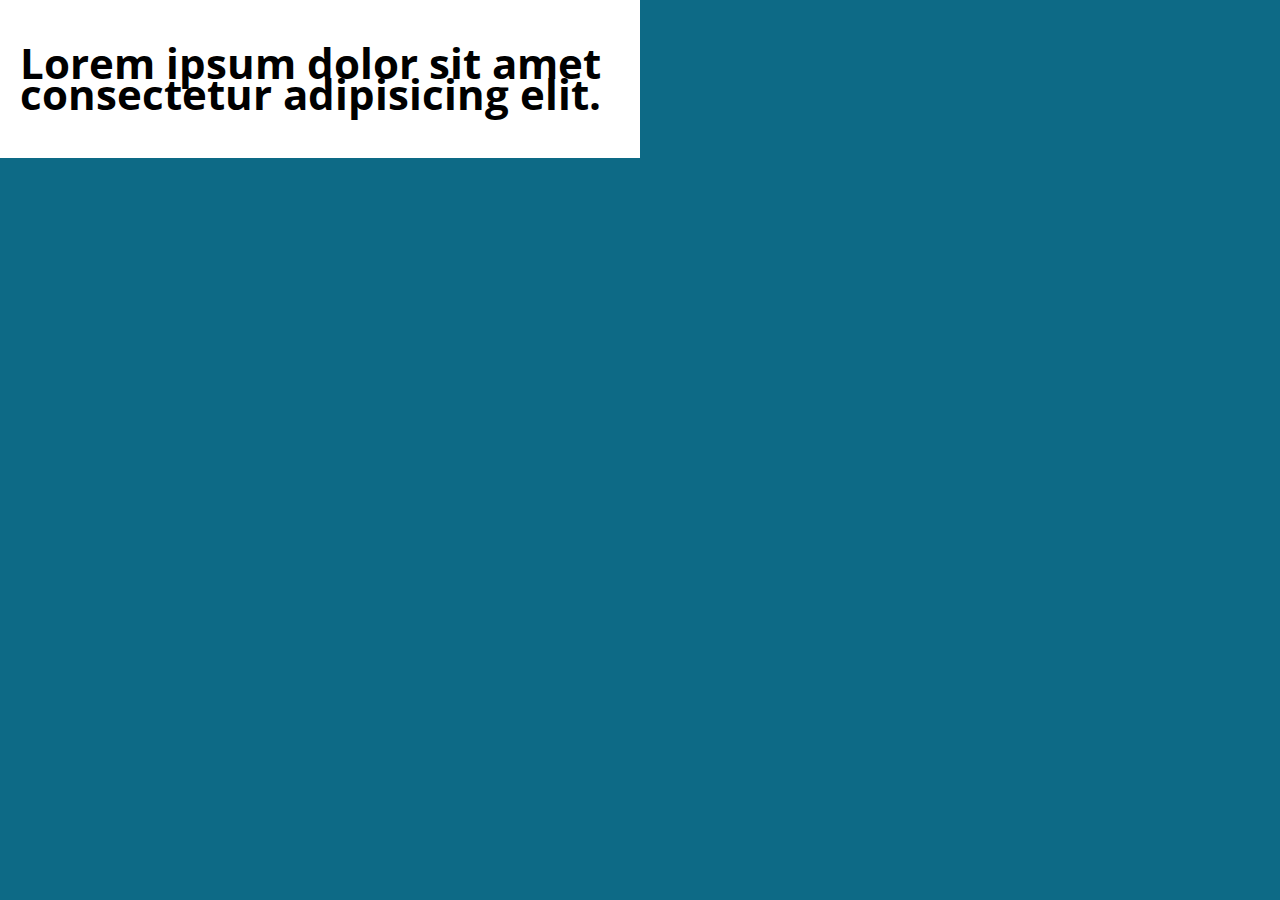
==== aula35/index.html @ 0579d5e6 "Update" ====
<!DOCTYPE html>
<html lang="pt-br">
<head>
    <meta charset="UTF-8">
    <meta name="viewport" content="width=device-width, initial-scale=1.0">
    <link rel="stylesheet" href="style.css">
    <title>Modelo</title>
</head>
<body>
    <section class="conteiner">
    <h1>Lorem ipsum dolor sit amet consectetur adipisicing elit.</h1>

    </section>
    
    <script src="index.js"></script>
</body>
</html>
---- aula35/style.css ----
@import url('https://fonts.googleapis.com/css2?family=Open+Sans:wght@400;700&display=swap');

:root {
    --primeira-color:  rgb(13, 106, 134);
    --primeira-color-dark:  rgb(9, 48, 56);
}

* {
    box-sizing: border-box;
    outline: 0;
}

body {
    margin: 0;
    padding: 0;
    background: var(--primeira-color);
    font-family: 'open sans', sans-serif;
    font-size: 1.3em;
    line-height: 1.5em;
} 

.conteiner {
    max-width: 640px;
    margin: 50 auto;
    background: #fff;
    padding: 20px;
}

form input, form label, form button {
    display: block;
    width: 100%;
    margin-bottom: 10px;
}

form input {
    font-size: 24px;
    height: 50px;
    padding: 0 20px;
}

form input:focus {
    outline: 1px solid var(--primeira-color);
}

form button {
    border: none;
    background: var(--primeira-color);
    color: white;
    font-size: 700;
    height: 50px;
    cursor: pointer;
    margin-top: 30px;
}

form button:hover {
    background: var(--primeira-color-dark);
}

form button:active {
    background: red;
}
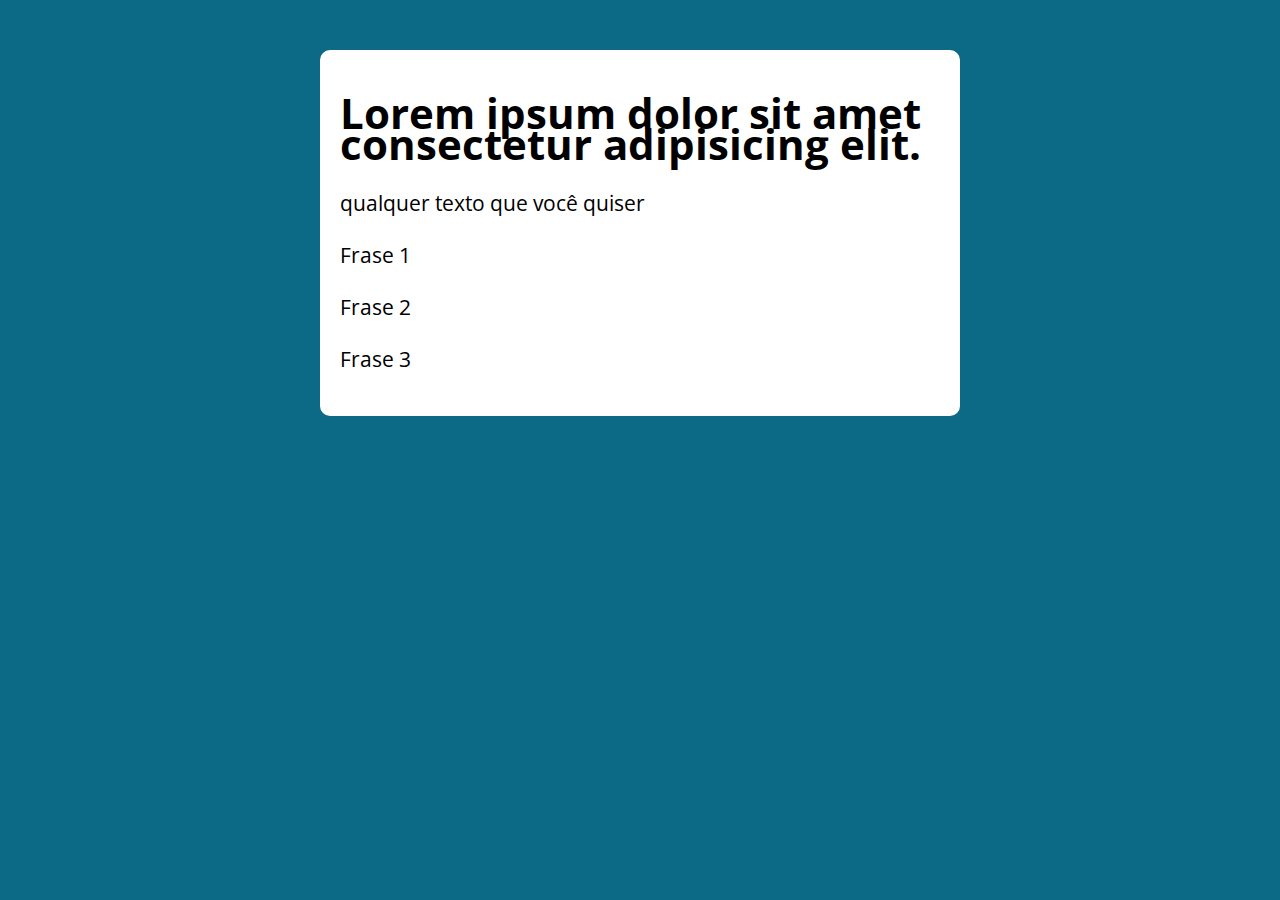
==== commit b8ab309f: "Update" ====
--- a/aula35/index.html
+++ b/aula35/index.html
@@ -9,7 +9,7 @@
 <body>
     <section class="conteiner">
     <h1>Lorem ipsum dolor sit amet consectetur adipisicing elit.</h1>
-
+     <!-- AQUI-->
     </section>
     
     <script src="index.js"></script>
--- a/aula35/style.css
+++ b/aula35/style.css
@@ -21,41 +21,8 @@
 
 .conteiner {
     max-width: 640px;
-    margin: 50 auto;
+    margin: 50px auto;
     background: #fff;
     padding: 20px;
+    border-radius: 10px;
 }
-
-form input, form label, form button {
-    display: block;
-    width: 100%;
-    margin-bottom: 10px;
-}
-
-form input {
-    font-size: 24px;
-    height: 50px;
-    padding: 0 20px;
-}
-
-form input:focus {
-    outline: 1px solid var(--primeira-color);
-}
-
-form button {
-    border: none;
-    background: var(--primeira-color);
-    color: white;
-    font-size: 700;
-    height: 50px;
-    cursor: pointer;
-    margin-top: 30px;
-}
-
-form button:hover {
-    background: var(--primeira-color-dark);
-}
-
-form button:active {
-    background: red;
-}